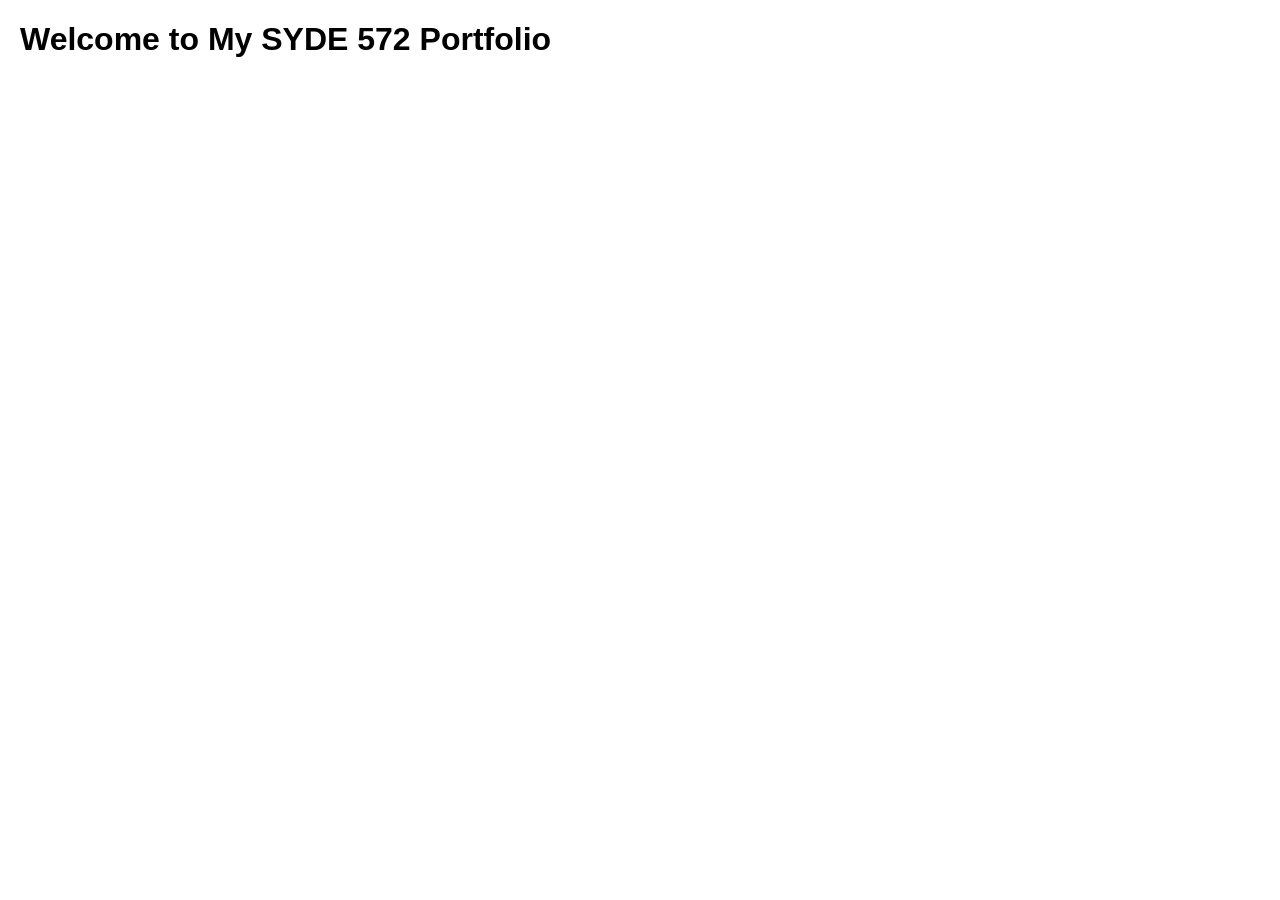
==== index.html @ 70fc04bb "Add initial HTML structure for portfolio" ====
<!DOCTYPE html>
<html>
<head>
  <title>My Portfolio</title>
  <style>
    body {
      font-family: Arial, sans-serif;
      margin: 20px;
    }
  </style>
</head>
<body>
  <h1>Welcome to My SYDE 572 Portfolio</h1>
</body>
</html>
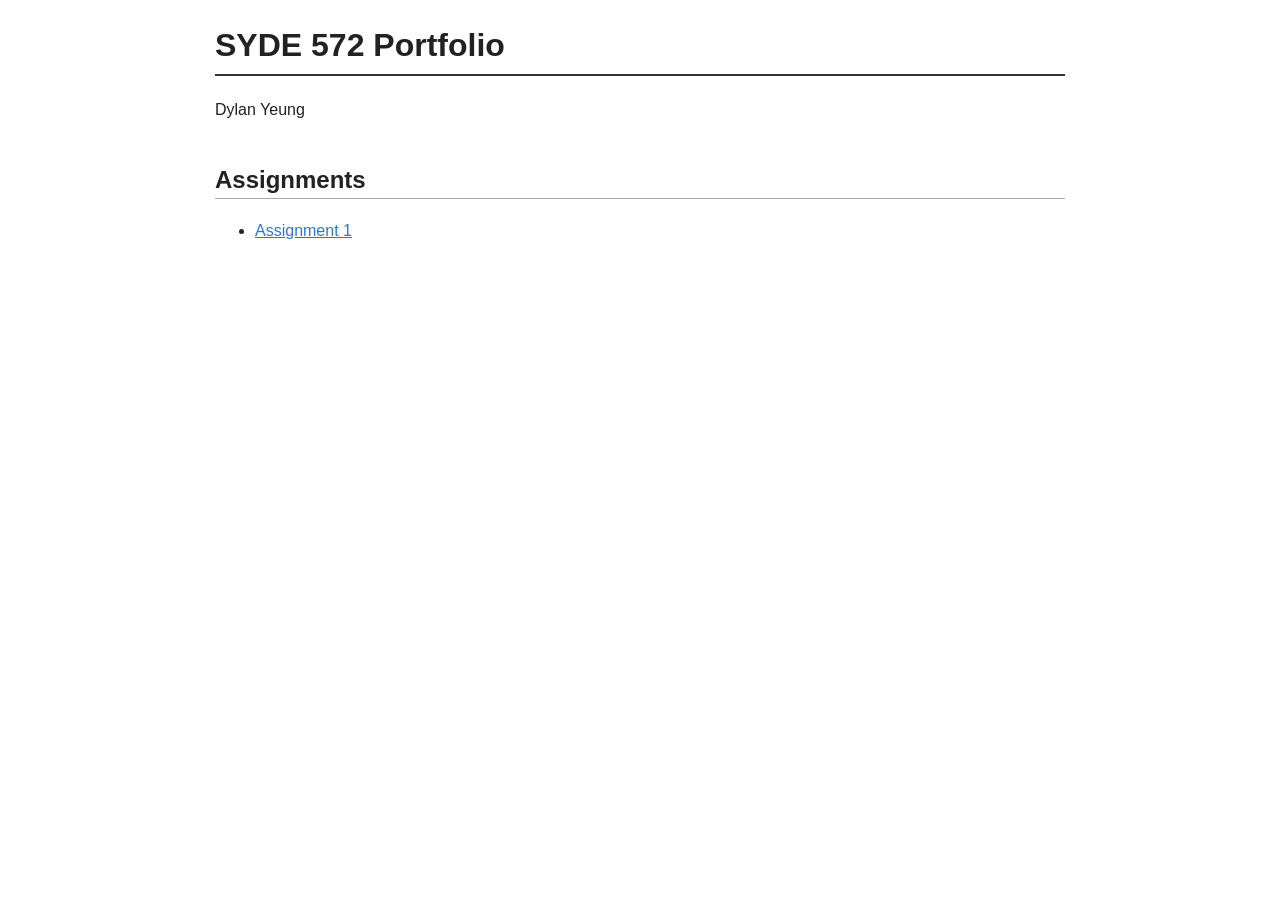
==== commit 090efffa: "Add Assignment 1 page, code, figures and shared stylesheet" ====
--- a/index.html
+++ b/index.html
@@ -1,15 +1,20 @@
 <!DOCTYPE html>
-<html>
+<html lang="en">
 <head>
-  <title>My Portfolio</title>
-  <style>
-    body {
-      font-family: Arial, sans-serif;
-      margin: 20px;
-    }
-  </style>
+<meta charset="utf-8">
+<meta name="viewport" content="width=device-width, initial-scale=1">
+<title>SYDE 572 Portfolio</title>
+<link rel="stylesheet" href="style.css">
 </head>
 <body>
-  <h1>Welcome to My SYDE 572 Portfolio</h1>
+
+<h1>SYDE 572 Portfolio</h1>
+<p>Dylan Yeung</p>
+
+<h2>Assignments</h2>
+<ul>
+  <li><a href="./1/index.html">Assignment 1</a></li>
+</ul>
+
 </body>
 </html>
--- a/style.css
+++ b/style.css
@@ -0,0 +1,21 @@
+body {
+  font-family: Arial, sans-serif;
+  max-width: 850px;
+  margin: 20px auto;
+  padding: 0 15px;
+  line-height: 1.5;
+  color: #222;
+}
+h1 { border-bottom: 2px solid #333; padding-bottom: 5px; }
+h2 { margin-top: 40px; border-bottom: 1px solid #aaa; }
+h3 { margin-top: 25px; }
+a { color: #2a78d6; }
+img { max-width: 100%; border: 1px solid #ddd; }
+.figure { margin: 20px 0; }
+.caption { font-size: 14px; color: #555; }
+table { border-collapse: collapse; margin: 10px 0; font-size: 14px; }
+th, td { border: 1px solid #999; padding: 4px 8px; text-align: right; }
+th { background: #eee; }
+td:first-child, th:first-child { text-align: left; }
+.eq { font-family: "Courier New", monospace; background: #f4f4f4; padding: 8px; display: block; margin: 8px 0; overflow-x: auto; white-space: pre; }
+code { background: #f4f4f4; padding: 1px 4px; }
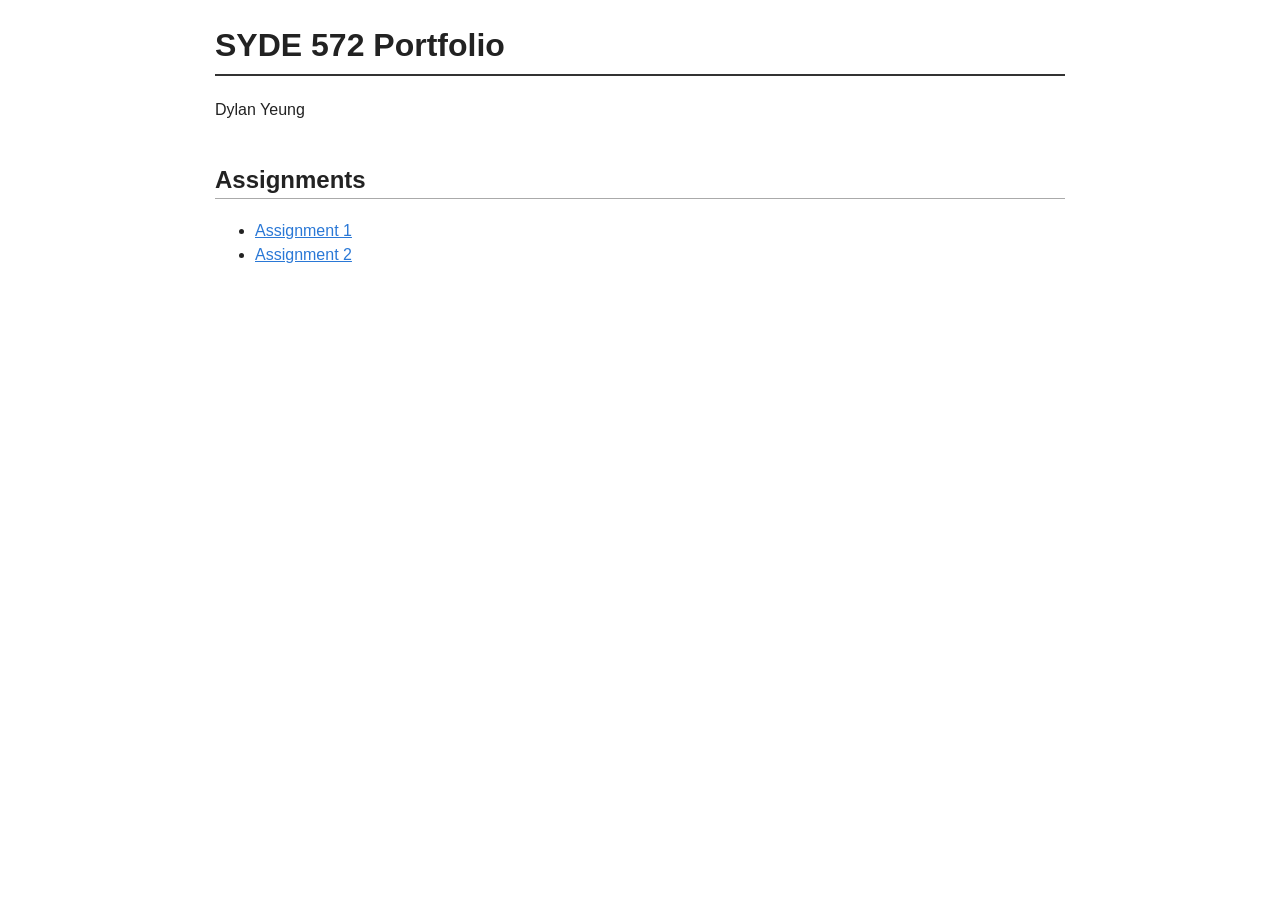
==== commit b537740b: "updated index.html and readme and added data for assignment 2" ====
--- a/index.html
+++ b/index.html
@@ -14,6 +14,7 @@
 <h2>Assignments</h2>
 <ul>
   <li><a href="./1/index.html">Assignment 1</a></li>
+  <li><a href="./2/index.html">Assignment 2</a></li>
 </ul>
 
 </body>
